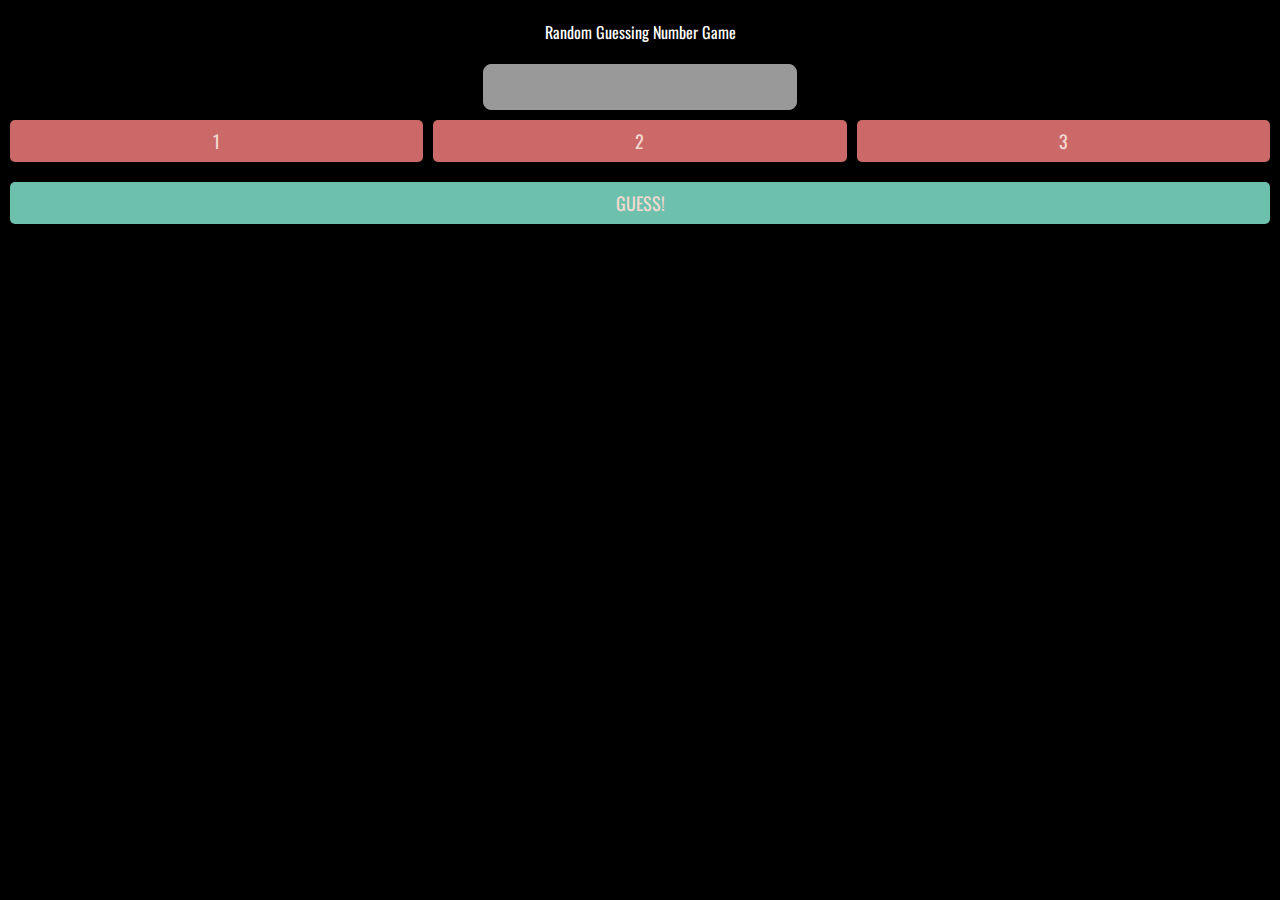
==== Week3/random-guessing-number-game.html @ f15876a8 "Add Week3-Task #1" ====
<!DOCTYPE html>
<html>
  <head>
    <title>Random Guessing Number Game</title>
    <link rel="stylesheet" href="css/week3.css" />
  </head>
  <body id="body">
    <center>
      <div class="title">Random Guessing Number Game</div>
      <div><input type="text" id="userValue" class="user-input" disabled/></div>
    </center>
    <div id="buttonContainer">
      <div class="row">
        <div class="button" id="one">1</div>
        <div class="button" id="two">2</div>
        <div class="button">3</div>
      </div>

      <div class="row">
        <div class="button guess" id="guess">Guess!</div>
      </div>
    </div>
    <script src="js/game.js"></script>
  </body>
</html>
---- Week3/css/week3.css ----
@import url(http://fonts.googleapis.com/css?family=Oswald);

body {
  background-color: #000;
  font-family: 'Oswald', 'Futura', sans-serif;
  margin: 0; 
  padding: 0;
}

#page {
  background-color: #403c3b;
  margin: 0 auto 0 auto;
}


#stats {
  background-color: #6cc0ac;
  color: #ffffff; 
  position: fixed; 
  top: 0; 
  left: 0; 
  padding: 20px; 
  width: 100%;
}

#stats input[type="text"] {
  width: auto;
  margin: 0 10px 0 10px;
  background-color: #fff;
  border-color: #fff;
}

#body #page {margin-top: 130px;}

.divider {
  margin: 0 40px; 
  border-left: 1px solid #fff; 
  border-right: 1px solid #fff; 
  color: #6cc0ac;}

/* Form styles */

form {
  padding: 0 60px 65px 60px;}

label {
  color: #fff;
  display: block;
  margin: 10px 0 10px 0;
  font-size: 24px;}

input[type='text'], input[type='password'], textarea {
  background-color: #999;
  color: #666;
  font-family: 'Oswald', 'Futura', sans-serif;
  font-size: 24px;
  width: 96%;
  padding: 4px 6px;
  border: 1px solid #999;
  border-radius: 8px;}

input[type='text']:focus, input[type='password']:focus, textarea:focus {
  border: 1px solid #fff;
  background-color: #fff;
  outline: none;}
/*
input[type='submit'], a.add {
  background-color: #cb6868;
  color: #f3dad1;
  border: none;
  border-radius: 5px;
  padding: 8px 10px;
  margin-top: 10px;
  float: right;
  font-size: 18px;
  text-decoration: none;
  text-transform: uppercase;}

input[type='submit']:hover, a.add:hover {
  background-color: #d75359;
  color: #f3dad1;
  cursor: pointer;
  box-shadow: none;
  position: relative;
  top: 1px;}*/

textarea {
  width: 96%;
  height: 5em;
  line-height: 1.4em;}

select, option {
  font-size: 16px;}

.button {
  background-color: #cb6868;
  color: #f3dad1;
  border: none;
  border-radius: 5px;
  padding: 8px 10px;
  margin-top: 10px;
  font-size: 18px;
  text-decoration: none;
  text-transform: uppercase;
  width: 30px;
  text-align: center;
  cursor: pointer;

  display: table-cell;
  
}
.row {
  display: table;
  width: 100%; /*Optional*/
  table-layout: fixed; /*Optional*/
  border-spacing: 10px; /*Optional*/
}
.user-input {
  
  width: 300px !important;
  text-align: center;
}
.title {
  margin-top: 20px;
  margin-bottom: 20px;
  color: white;
}
.button.guess {
  background-color: #6cc0ac;
}
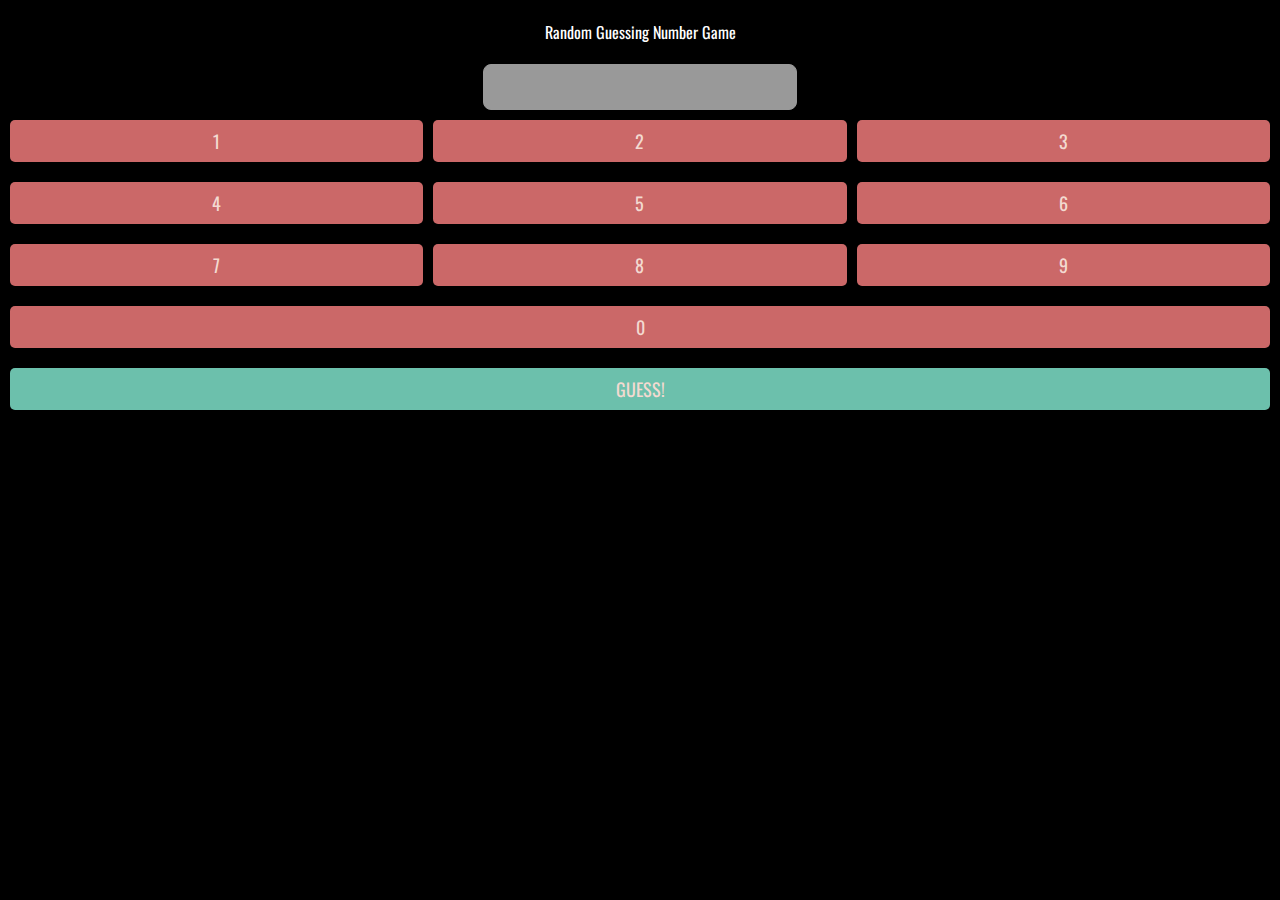
==== commit ac6c866e: "Add Week3 Task #4" ====
--- a/Week3/random-guessing-number-game.html
+++ b/Week3/random-guessing-number-game.html
@@ -13,7 +13,23 @@
       <div class="row">
         <div class="button" id="one">1</div>
         <div class="button" id="two">2</div>
-        <div class="button">3</div>
+        <div class="button" id="three">3</div>
+      </div>
+
+      <div class="row">
+        <div class="button" id="four">4</div>
+        <div class="button" id="five">5</div>
+        <div class="button" id="six">6</div>
+      </div>
+
+      <div class="row">
+        <div class="button" id="seven">7</div>
+        <div class="button" id="eight">8</div>
+        <div class="button" id="nine">9</div>
+      </div>
+
+      <div class="row">
+        <div class="button" id="null">0</div>
       </div>
 
       <div class="row">
